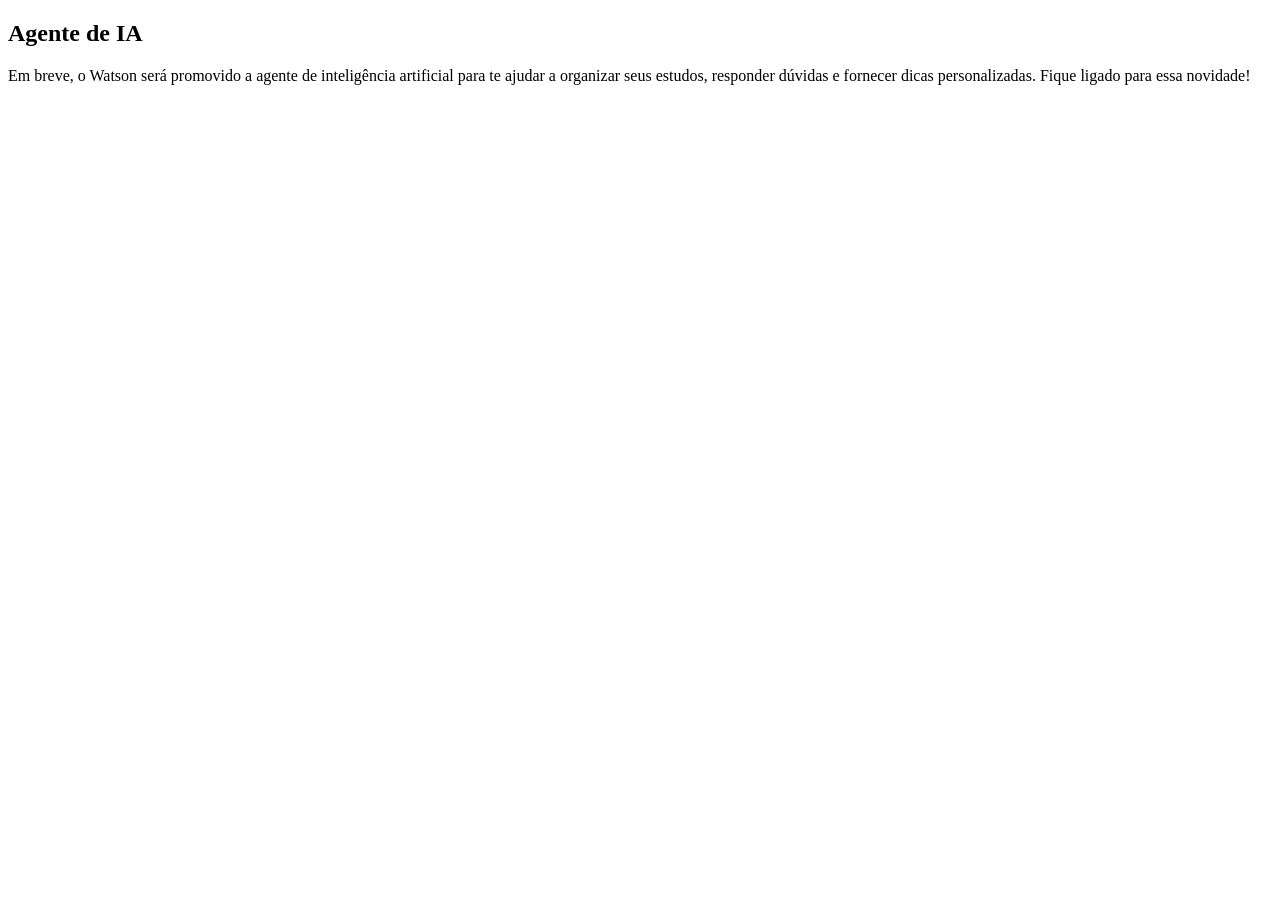
==== agente.html @ 2846e432 "Add files via upload" ====
<!DOCTYPE html>
<html lang="pt-br">
<head>
    <meta charset="UTF-8">
    <meta name="viewport" content="width=device-width, initial-scale=1.0">
    <title>Watson • Agente de IA</title>
    <link rel="stylesheet" href="./css/base.css">
    <link rel="stylesheet" href="./css/layout.css">
    <link rel="stylesheet" href="./css/pages.css">
    <link rel="stylesheet" href="./css/style.css">
</head>

<body>
    <app-sidebar></app-sidebar>
    <script src="./components/sidebar.js"></script>

    <main class="content">
        <header class="content-header">
            <h2>Agente de IA</h2>
        </header>

        <section class="content-body agente">
            <p>Em breve, o Watson será promovido a agente de inteligência artificial para te ajudar a organizar seus estudos, responder dúvidas e fornecer dicas personalizadas. Fique ligado para essa novidade!</p>
        </section>
    </main>

    
</body>
</html>
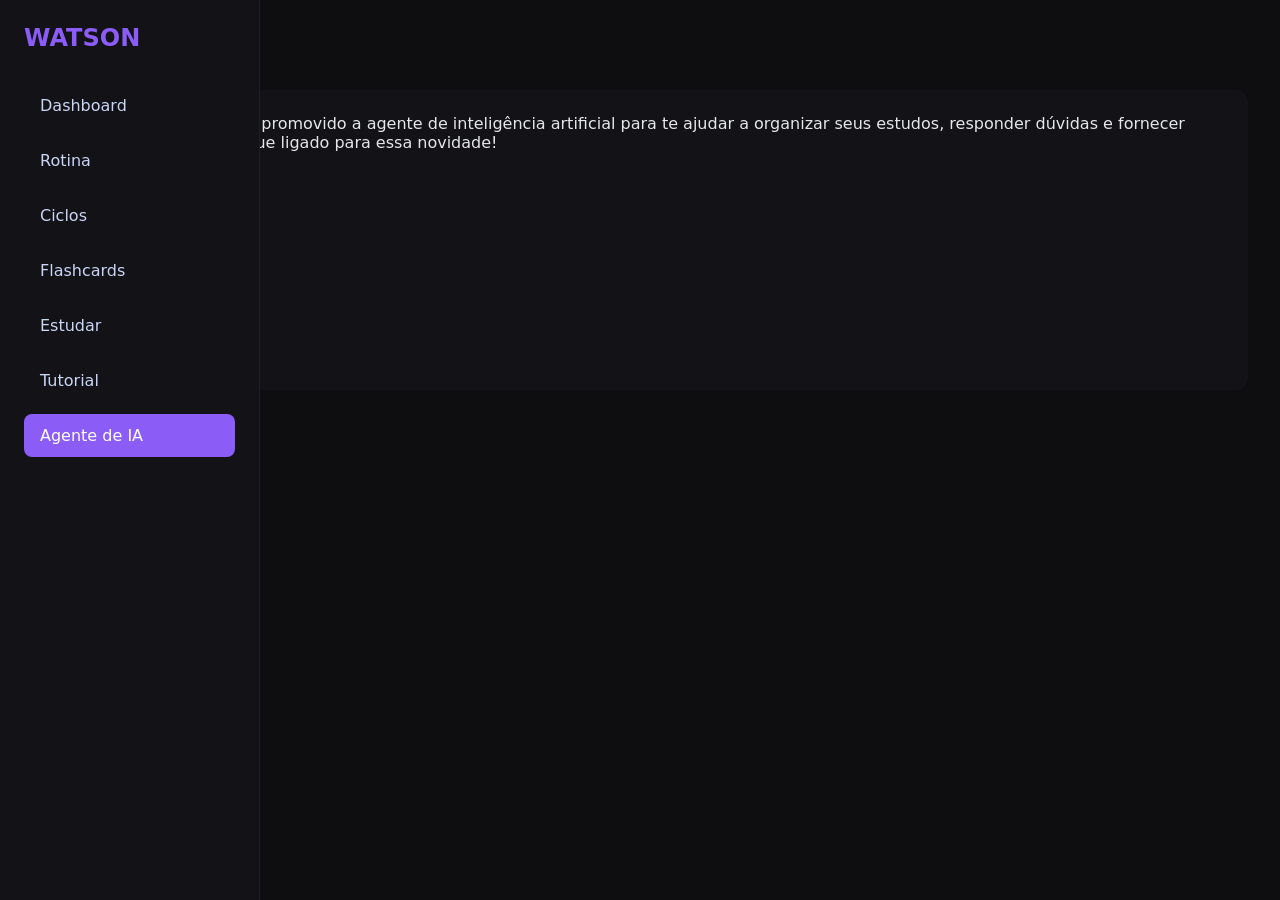
==== commit 15b58d31: "Refactor HTML links and script paths in agente.html" ====
--- a/agente.html
+++ b/agente.html
@@ -4,15 +4,15 @@
     <meta charset="UTF-8">
     <meta name="viewport" content="width=device-width, initial-scale=1.0">
     <title>Watson • Agente de IA</title>
-    <link rel="stylesheet" href="./css/base.css">
-    <link rel="stylesheet" href="./css/layout.css">
-    <link rel="stylesheet" href="./css/pages.css">
-    <link rel="stylesheet" href="./css/style.css">
+    <link rel="stylesheet" href="base.css">
+    <link rel="stylesheet" href="layout.css">
+    <link rel="stylesheet" href="pages.css">
+    <link rel="stylesheet" href="style.css">
 </head>
 
 <body>
     <app-sidebar></app-sidebar>
-    <script src="./components/sidebar.js"></script>
+    <script src="sidebar.js"></script>
 
     <main class="content">
         <header class="content-header">
@@ -26,4 +26,5 @@
 
     
 </body>
-</html>+
+</html>
--- a/base.css
+++ b/base.css
@@ -0,0 +1,13 @@
+/* RESET */
+* {
+  margin: 0;
+  padding: 0;
+  box-sizing: border-box;
+}
+
+html, body {
+  height: 100%;
+  font-family: system-ui, -apple-system, BlinkMacSystemFont, "Segoe UI", sans-serif;
+  background-color: #0e0e11;
+  color: #e5e7eb;
+}
--- a/layout.css
+++ b/layout.css
@@ -0,0 +1,347 @@
+.app {
+  display: grid;
+  grid-template-columns: 260px 1fr;
+  height: 100vh;
+}
+
+strong{
+  color: #8b5cf6;
+  font-size: 3em;
+
+}
+.hi {
+  display: flex;
+  justify-content: center;
+  align-items: center;
+  height: 30%;
+}
+/* SIDEBAR */
+
+
+#input-cicle {
+width:260px;
+height: 100vh;
+position: fixed;
+top:0;
+right:0;
+}
+
+input,select {
+width:100%;
+padding:10px;
+margin:8px 0;
+border-radius:10px;
+border:none;
+scale: none;
+}
+
+.sidebar {
+  background-color: #121217;
+  border-right: 1px solid #1f1f29;
+  padding: 24px;
+  display: flex;
+  flex-direction: column;
+}
+.sidebar-header h1 {
+  color: #8b5cf6;
+  font-size: 1.5rem;
+  margin-bottom: 32px;
+}
+
+.sidebar-menu {
+  display: flex;
+  flex-direction: column;
+  gap: 12px;
+}
+
+.sidebar-menu a {
+  text-decoration: none;
+  color: #cbd5f5;
+  padding: 12px 16px;
+  border-radius: 8px;
+  transition: background 0.2s, color 0.2s;
+}
+
+.sidebar-menu a:hover {
+  background-color: #1f1f29;
+}
+
+.sidebar-menu a.active {
+  background-color: #8b5cf6;
+  color: #fff;
+}
+
+.sidebar{
+width:260px;
+height: 100vh;
+background:var(--card);
+padding:30px;
+transition:0.3s;
+position: fixed;
+}
+
+.sidebar-actions{
+margin-top:20px;
+display:flex;
+flex-direction:column;
+align-items: center;
+}
+
+hr {
+  margin-top: 30px;
+  border-top: 1px solid #1f1f29;
+}
+
+button{
+width: 94%;
+padding:15px;
+margin-top:10px;
+border:none;
+border-radius:15px;
+cursor:pointer;
+background:#8b5cf6;
+color:white;
+box-shadow: #fbfbfc;
+align-self: center;
+}
+
+button:hover {
+    box-shadow: 0 0 10px rgba(255, 255, 255, 0.4);
+   scale: 1.1; 
+}
+
+/* CONTENT */
+.content {
+  padding: 32px;
+}
+
+.content-header h2 {
+  font-size: 1.8rem;
+  margin-bottom: 24px;
+}
+
+.content-body {
+  background-color: #121217;
+  border-radius: 12px;
+  padding: 24px;
+  min-height: 300px;
+}
+
+/* DASHBOARD */
+.dashboard {
+  display: grid;
+  grid-template-columns: repeat(auto-fit, minmax(220px, 1fr));
+  gap: 24px;
+}
+
+.card {
+  background-color: #18181f;
+  border: 1px solid #1f1f29;
+  border-radius: 16px;
+  padding: 24px;
+  min-height: 120px;
+  cursor: pointer;
+  transition: transform 0.2s ease, box-shadow 0.2s ease;
+}
+
+.card-cicle {
+  background-color: #18181f;
+  border: 1px solid #1f1f29;
+  border-radius: 16px;
+  padding: 24px;
+  margin: 10px;
+  height: auto;
+  width: auto;
+  cursor: pointer;
+  transition: transform 0.2s ease, box-shadow 0.2s ease;  
+
+}
+
+.card h3 {
+  font-size: 1.2rem;
+  margin-bottom: 8px;
+  color: #e5e7eb;
+}
+
+.card p {
+  color: #9ca3af;
+  font-size: 0.95rem;
+}
+
+.card:hover {
+  transform: translateY(-4px);
+  box-shadow: 0 12px 30px rgba(0, 0, 0, 0.4);
+}
+
+#ciclo-container {
+  display: grid;
+  grid-template-columns: repeat(3, 1fr);
+  gap: 16px;
+}
+
+.dash-cicle h1  {
+  display: flex;
+  align-items: center;
+  margin: 10px;
+}
+
+progress {
+  width: 100%;
+}
+
+.watch {
+  display: block;
+  align-items: center;
+}
+
+.execute {
+  width: 50%;
+}
+
+
+
+/* RESPONSIVO */
+@media (max-width: 900px) {
+  .app {
+    grid-template-columns: 80px 1fr;
+  }
+
+  .sidebar-header h1 {
+    font-size: 1rem;
+    text-align: center;
+  }
+
+  .sidebar-menu a {
+    text-align: center;
+    padding: 10px;
+    font-size: 0.85rem;
+  }
+}
+
+@media (max-width: 600px) {
+  .app {
+    grid-template-columns: 1fr;
+  }
+
+  .sidebar {
+    flex-direction: row;
+    justify-content: space-around;
+    border-right: none;
+    border-bottom: 1px solid #1f1f29;
+  }
+
+  .sidebar-menu {
+    flex-direction: row;
+    gap: 8px;
+  }
+
+  .content {
+    padding: 16px;
+  }
+}
+
+#studyArea {
+display:none;
+}
+
+/* ===== DISCIPLINE ===== */
+
+.discipline {
+    margin-bottom: 50px;
+}
+
+.discipline h1 {
+    margin: 10px 0;
+}
+
+
+/* ===== WRAPPER ===== */
+
+.row-wrapper {
+    position: relative;
+}
+
+
+/* ===== CONTAINER SCROLL ===== */
+
+.row-container {
+    display: flex;
+    gap: 20px;
+    overflow-x: auto;
+    scroll-behavior: smooth;
+    padding: 10px 40px;
+    scroll-snap-type: x mandatory;
+}
+
+.row-container::-webkit-scrollbar {
+    display: none;
+}
+
+
+/* ===== CARD ===== */
+
+.row-container .card {
+    flex: 0 0 auto;
+    min-width: 320px;
+    scroll-snap-align: start;
+    transition: 0.3s;
+}
+
+.row-container .card:hover {
+    transform: scale(1.08);
+    z-index: 5;
+}
+
+
+/* ===== NAV BUTTONS ===== */
+
+.nav {
+    position: absolute;
+    top: 40%;
+    transform: translateY(-50%);
+    width: 45px;
+    height: 70px;
+    border: none;
+    background: rgba(0,0,0,0.6);
+    color: white;
+    font-size: 30px;
+    cursor: pointer;
+    z-index: 10;
+    border-radius: 8px;
+}
+
+.nav.prev {
+    left: 0;
+}
+
+.nav.next {
+    right: 0;
+}
+
+.nav:hover {
+    background: rgba(0,0,0,0.9);
+}
+
+
+/* ===== FADE LATERAL ===== */
+
+.row-wrapper::before,
+.row-wrapper::after {
+    content: "";
+    position: absolute;
+    top: 0;
+    width: 60px;
+    height: 100%;
+    z-index: 5;
+    pointer-events: none;
+}
+
+.row-wrapper::before {
+    left: 0;
+    background: linear-gradient(to right, var(--bg), transparent);
+}
+
+.row-wrapper::after {
+    right: 0;
+    background: linear-gradient(to left, var(--bg), transparent);
+}
--- a/pages.css
+++ b/pages.css
@@ -0,0 +1,74 @@
+/* ROTINA */
+.rotina-grid {
+  display: grid;
+  grid-template-columns: repeat(7, 1fr);
+  gap: 16px;
+}
+
+.day {
+  background-color: #18181f;
+  border: 1px solid #1f1f29;
+  border-radius: 14px;
+  padding: 16px;
+  display: flex;
+  flex-direction: column;
+  gap: 12px;
+}
+
+.day h3 {
+  text-align: center;
+  font-size: 1rem;
+  color: #e5e7eb;
+}
+
+.time-block {
+  background-color: #121217;
+  border: 1px dashed #2a2a35;
+  border-radius: 12px;
+  padding: 10px;
+  height: 70px;
+  cursor: pointer;
+  display: flex;
+  flex-direction: column;
+  justify-content: space-between;
+  transition: background 0.2s, border 0.2s;
+}
+
+.time-block .time {
+  font-size: 0.75rem;
+  color: #9ca3af;
+}
+
+.time-block .label {
+  font-size: 0.9rem;
+  color: #e5e7eb;
+}
+
+.time-block.active {
+  background-color: #8b5cf6;
+  border-color: #8b5cf6;
+}
+
+.time-block.active .time,
+.time-block.active .label {
+  color: #fff;
+}
+
+
+.time-block:hover {
+  background-color: #1f1f29;
+  border-color: #8b5cf6;
+}
+
+.time-block.active {
+  background-color: #8b5cf6;
+  border-color: #8b5cf6;
+}
+
+.sidebar {
+  background-color: #121217;
+  border-right: 1px solid #1f1f29;
+  padding: 24px;
+  display: flex;
+  flex-direction: column;
+}
